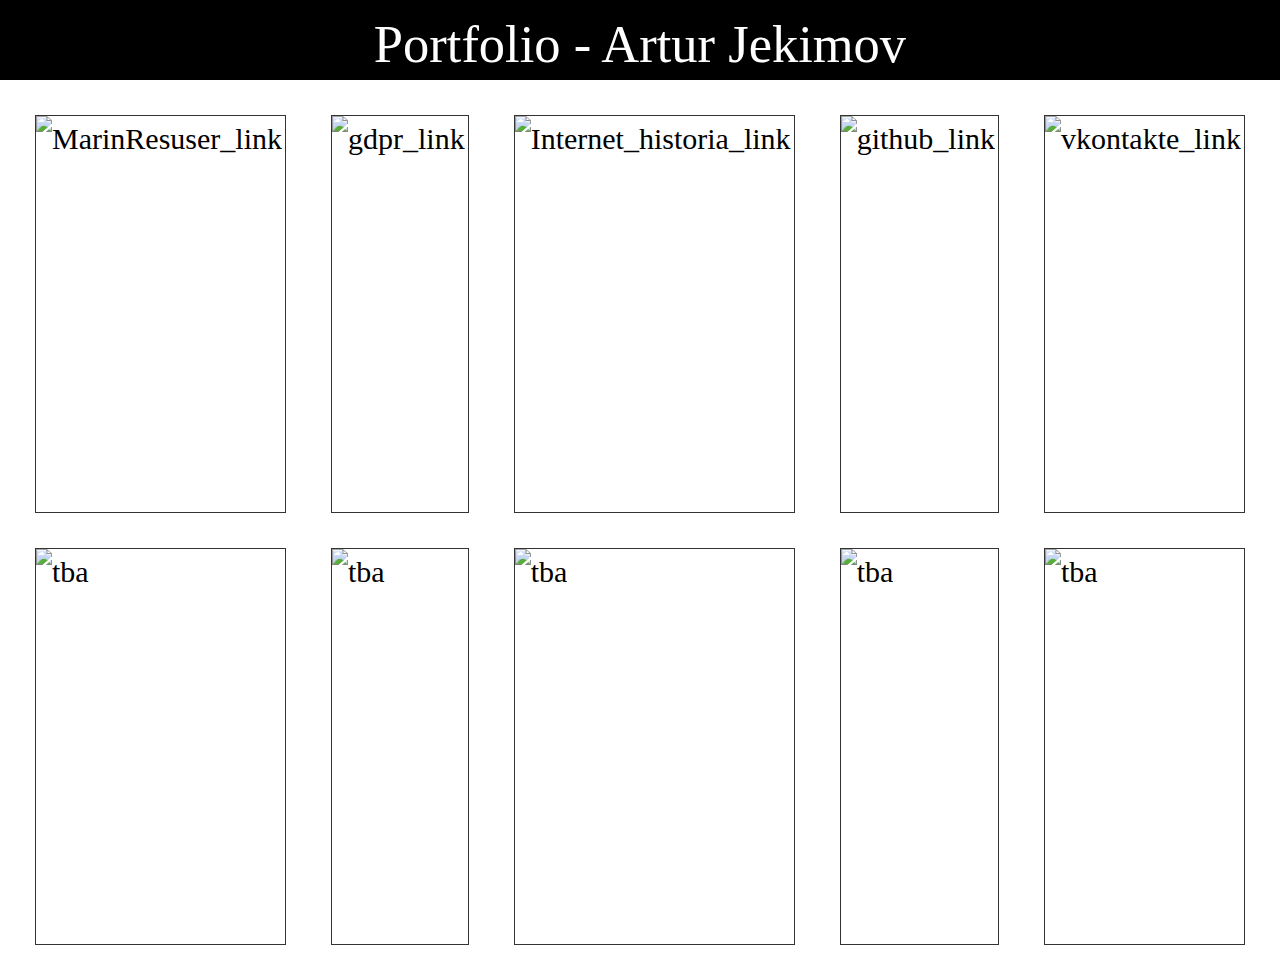
==== index.html @ 1ccac9aa "update 19.05.17" ====
<!DOCTYPE html>
<html lang="sv">
<head>
    <meta charset="utf-8" />
    <meta http-equiv="X-UA-Compatible" content="IE=edge">
    <title>Arturfolio</title>
    <meta name="viewport" content="width=device-width, initial-scale=1">
    <link rel="stylesheet" type="text/css" media="screen" href="portfolio2.css" />
    <link rel="stylesheet" href="https://www.w3schools.com/w3css/4/w3.css">
    <link rel="stylesheet" type="text/css" media="all" href="hover.css" />
    <script src="main.js"></script>
</head>
    
<body>
    
    <header>
        <p>Portfolio - Artur Jekimov</p>
    </header>

    <main class="grid-container">
            <div class="item-grid hvr-shrink"><img src="fisk.png" alt="MarinResuser_link"><a href = "portfolio/fisk.html"></a></div>
            <div class="item-grid hvr-shrink"><img src="gdprbild.png" alt="gdpr_link"><a href = "portfolio/gdpr.html"></a></div>
            <div class="item-grid hvr-shrink"><img src="www.png" alt="Internet_historia_link"><a href = "portfolio/internet-historia.html"></a></div>  
            <div class="item-grid hvr-shrink"><img src="github.png" alt="github_link"><a href = "https://github.com/Nokia3310Team"></a></div>
            <div class="item-grid hvr-shrink"><img src="vk.png" alt="vkontakte_link"><a href = "https://vk.com/artur_shapiro"></a></div>
            <div class="item-grid hvr-shrink"><img src="tba.png" alt="tba"><a href = "portfolio/fisk.html"></a></div>
            <div class="item-grid hvr-shrink"><img src="tba.png" alt="tba"><a href = "portfolio/fisk.html"></a></div>
            <div class="item-grid hvr-shrink"><img src="tba.png" alt="tba"><a href = "portfolio/fisk.html"></a></div>  
            <div class="item-grid hvr-shrink"><img src="tba.png" alt="tba"><a href = "portfolio/fisk.html"></a></div>
            <div class="item-grid hvr-shrink"><img src="tba.png" alt="tba"><a href = "portfolio/fisk.html"></a></div>  
     </main>
  
</body>
---- portfolio2.css ----
* {
  font-family: myFirstFont;
}


.grid-container {
    display: grid;
    grid-template-columns: auto auto auto auto auto;
    padding: 35px;
    grid-gap: 45px;
    grid-row-gap: 35px;
    height: 900px;
  }
  
  .item {
    background-color: rgba(255, 255, 255, 0.8);
    padding: 20px;
    font-size: 30px;
    text-align: center;
    border: 1px solid rgba(0, 0, 0, 0.8);   
  }

  img{
    object-fit: fill;
    height: 100%;
    position: relative;
    display: inline-block;
  }

  .item-grid {
    background-color: rgba(255, 255, 255, 0.8);
    padding: 0px;
    font-size: 30px;
    border: 1px solid rgba(0, 0, 0, 0.8);  
    margin: 0px;
    overflow: hidden; 
    min-width: 0;
  }

  header {
      background-color: black;
      width: 100%;
      height: 80px;
      color: white;
      font-family: myFirstFont;
      font-size: 350%;
      overflow: hidden;
      padding: 5px;
    }

  @font-face {
    font-family: myFirstFont;
    src: url(BirchStd.otf);
  }

  p {
    margin-top: 0;
    text-align: center;
}
a {
  display: block;
  width: 100%;
  height: 100%;
  position: absolute;
  top: 0;
  left: 0;
}

@media screen and (max-width: 400px) {

  .grid-container {
    display: grid;
    grid-template-columns: auto auto;
    grid-gap: 20px;
    grid-row-gap: 20px;
    padding: 20px;
    height: 1250px;
  }
 
}
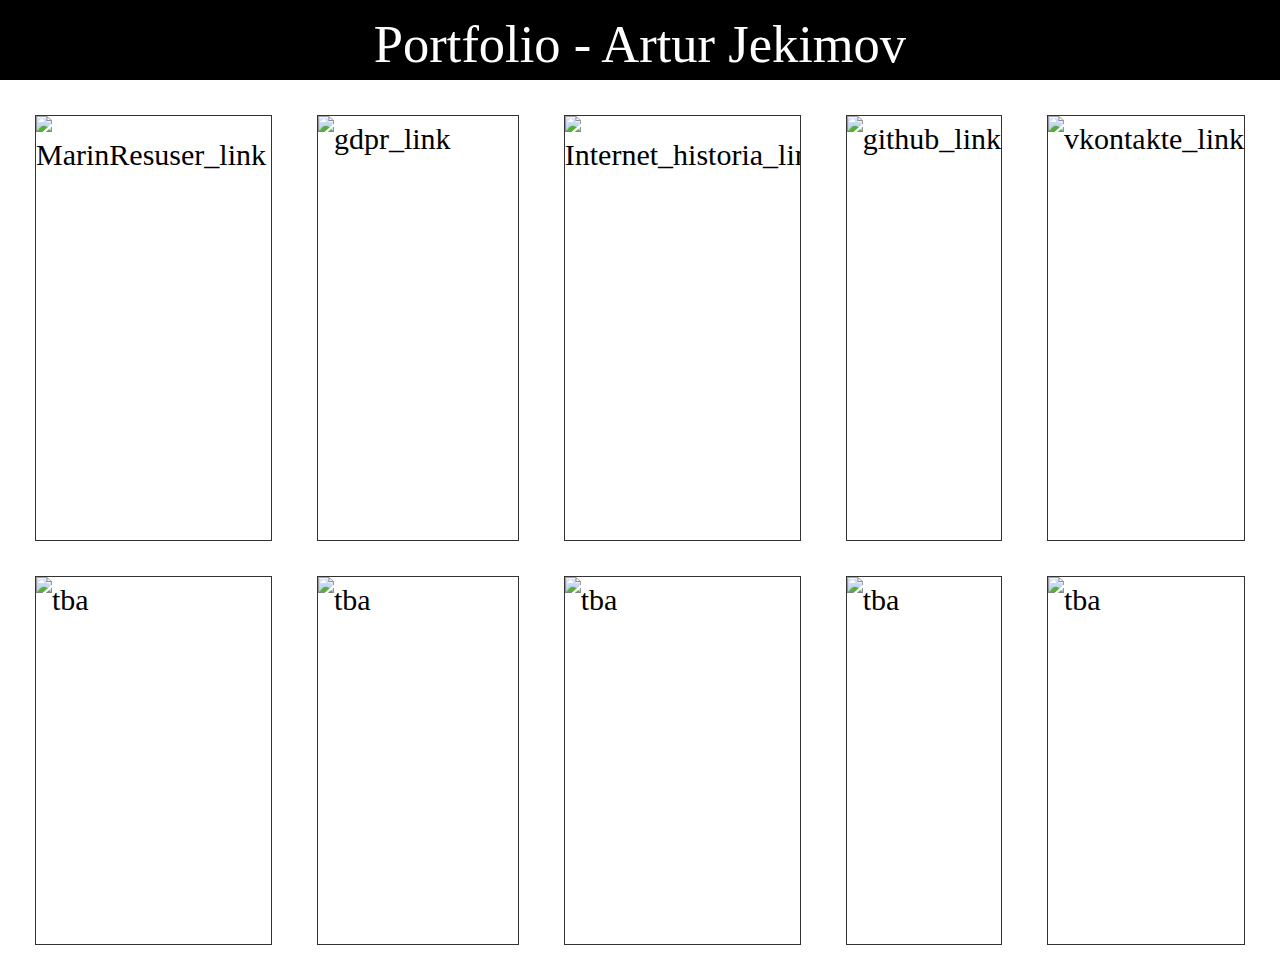
==== commit 800e094c: "new version" ====
--- a/index.html
+++ b/index.html
@@ -14,22 +14,23 @@
 <body>
     
     <header>
-        <p>Portfolio - Artur Jekimov</p>
+        <p id="secret" onclick="mySecret()">Portfolio - Artur Jekimov</p>
     </header>
 
     <main class="grid-container">
-            <div class="item-grid hvr-shrink"><img src="fisk.png" alt="MarinResuser_link"><a href = "portfolio/fisk.html"></a></div>
-            <div class="item-grid hvr-shrink"><img src="gdprbild.png" alt="gdpr_link"><a href = "portfolio/gdpr.html"></a></div>
-            <div class="item-grid hvr-shrink"><img src="www.png" alt="Internet_historia_link"><a href = "portfolio/internet-historia.html"></a></div>  
-            <div class="item-grid hvr-shrink"><img src="github.png" alt="github_link"><a href = "https://github.com/Nokia3310Team"></a></div>
-            <div class="item-grid hvr-shrink"><img src="vk.png" alt="vkontakte_link"><a href = "https://vk.com/artur_shapiro"></a></div>
-            <div class="item-grid hvr-shrink"><img src="tba.png" alt="tba"><a href = "portfolio/fisk.html"></a></div>
-            <div class="item-grid hvr-shrink"><img src="tba.png" alt="tba"><a href = "portfolio/fisk.html"></a></div>
-            <div class="item-grid hvr-shrink"><img src="tba.png" alt="tba"><a href = "portfolio/fisk.html"></a></div>  
-            <div class="item-grid hvr-shrink"><img src="tba.png" alt="tba"><a href = "portfolio/fisk.html"></a></div>
-            <div class="item-grid hvr-shrink"><img src="tba.png" alt="tba"><a href = "portfolio/fisk.html"></a></div>  
+            <div class="item-grid hvr-shrink"><img src="fisk.png" alt="MarinResuser_link"><a href = "fisk.html"></a><p class="text">Havs och Marin resuser</p></div>
+            <div class="item-grid hvr-shrink"><img src="gdprbild.png" alt="gdpr_link"><a href = "gdpr.html"></a><p class="text">Lagarna på nätet</p></div>
+            <div class="item-grid hvr-shrink"><img src="www.png" alt="Internet_historia_link"><a href = "internet-historia.html"></a><p class="text">Internet historia</p></div>  
+            <div class="item-grid hvr-shrink"><img src="github.png" alt="github_link"><a href = "https://github.com/Nokia3310Team"></a><p class="text">Github<p></div>
+            <div class="item-grid hvr-shrink"><img src="vk.png" alt="vkontakte_link"><a href = "https://vk.com/artur_shapiro"></a><p class="text">social media</p></div>
+            <div class="item-grid hvr-shrink"><img src="tba.png" alt="tba"><a href = "https://en.wikipedia.org/wiki/To_be_announced"></a><p class="text">tba</p></div>
+            <div class="item-grid hvr-shrink"><img src="tba.png" alt="tba"><a href = "https://en.wikipedia.org/wiki/To_be_announced"></a><p class="text">tba</p></div>
+            <div class="item-grid hvr-shrink"><img src="tba.png" alt="tba"><a href = "https://en.wikipedia.org/wiki/To_be_announced"></a><p class="text">tba</p></div>  
+            <div class="item-grid hvr-shrink"><img src="tba.png" alt="tba"><a href = "https://en.wikipedia.org/wiki/To_be_announced"></a><p class="text">tba</p></div>
+            <div class="item-grid hvr-shrink"><img src="tba.png" alt="tba"><a href = "https://en.wikipedia.org/wiki/To_be_announced"></a><p class="text">tba</p></div>  
      </main>
-  
+
+
 </body>
 
     
